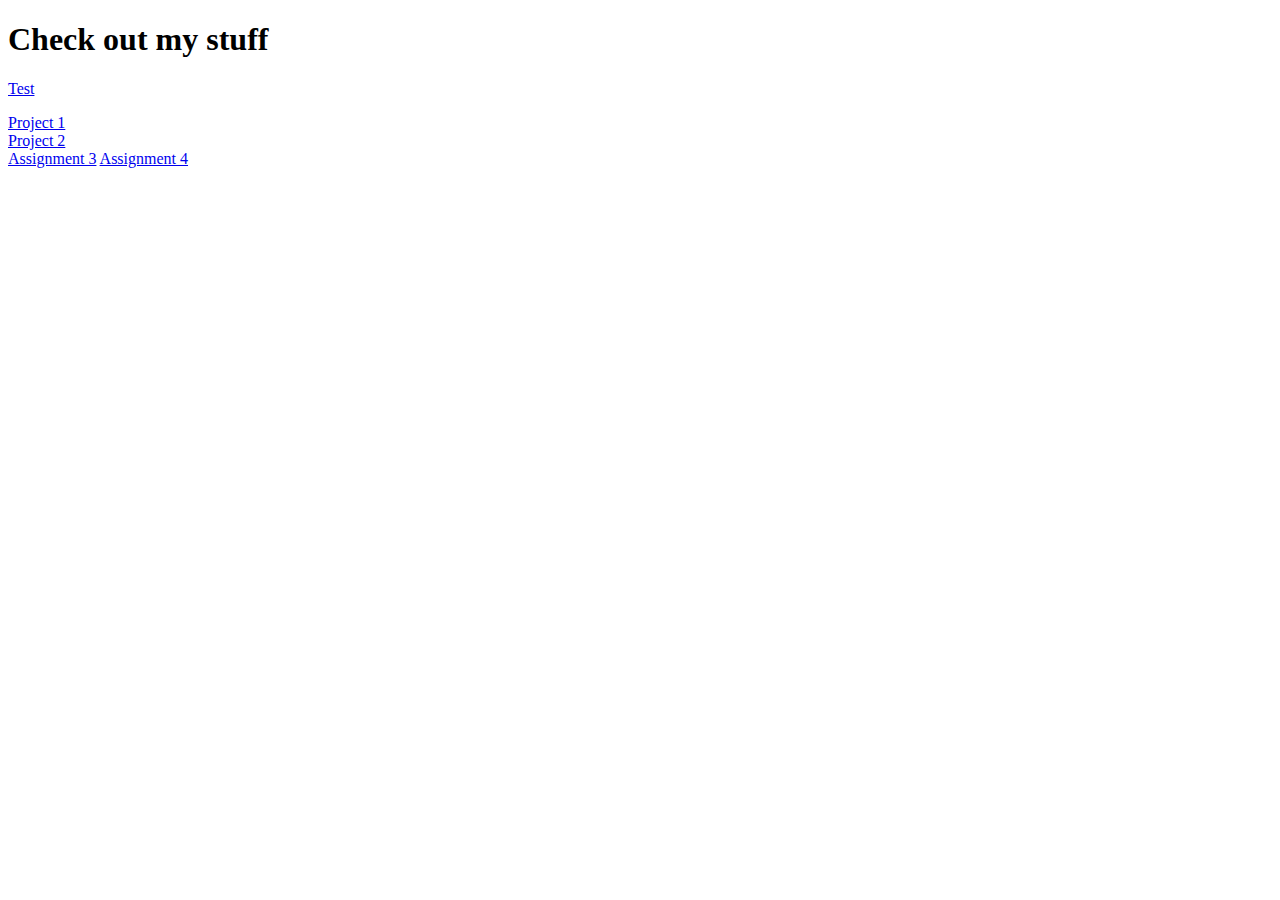
==== index.html @ d9174492 "added a directory change" ====
<!DOCTYPE html>
<html>
  <head>
    <title>My web-dev-hw index</title>
  </head>

  <body>
    <h1>Check out my stuff</h1>


    <p>

    </p>
  <a href="./test/MyFirstReadme.md">Test</a><br />
    <p>
      <a href="./project-1/index.html">Project 1</a><br />
      <a href="./project-2/index.html">Project 2</a><br />
  
      <a href="./assignment-3/index.html">Assignment 3</a>
      <a href="./assignment-4/index.html">Assignment 4</a>
    </p>
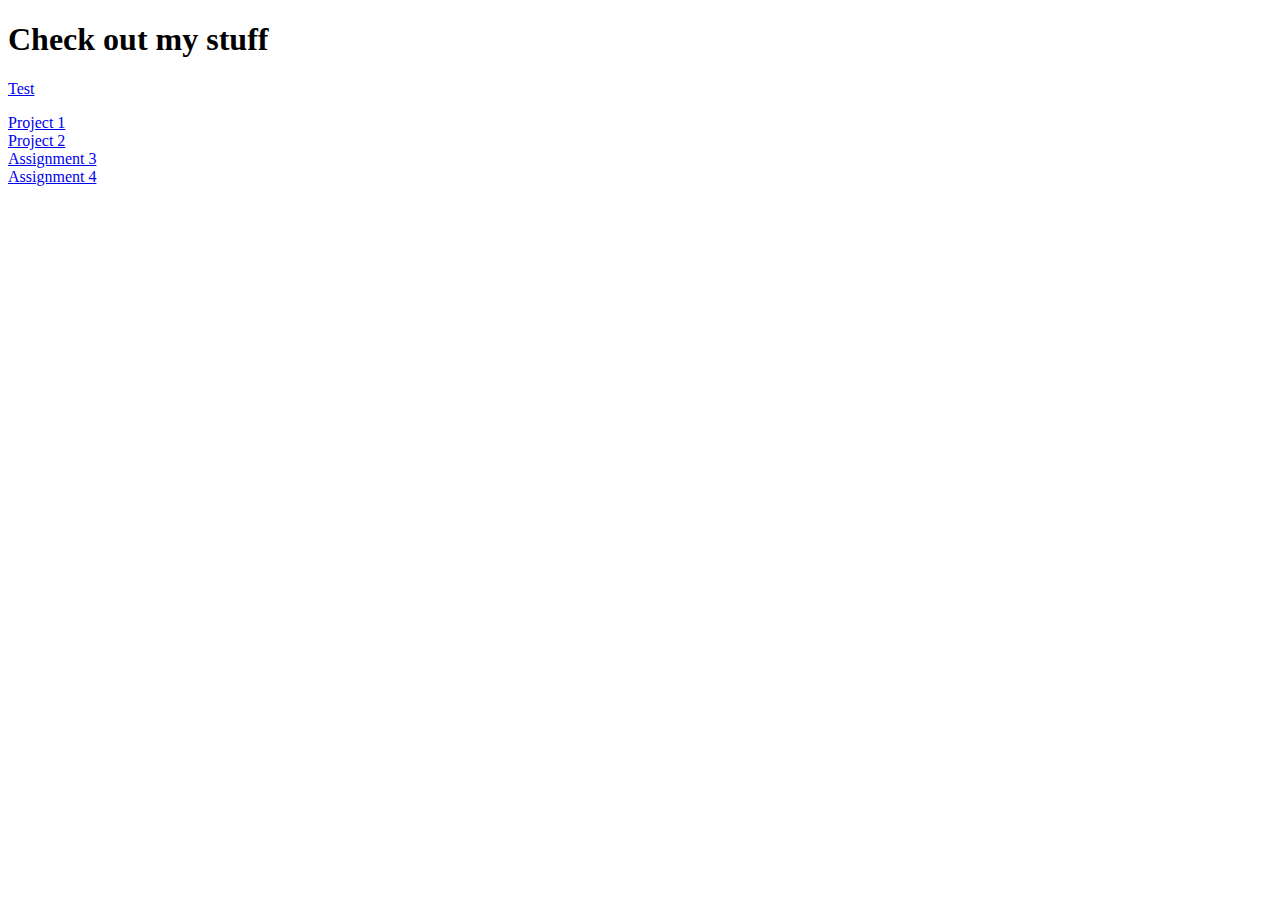
==== commit 6a4f6458: "testing image incorperation" ====
--- a/index.html
+++ b/index.html
@@ -15,7 +15,7 @@
     <p>
       <a href="./project-1/index.html">Project 1</a><br />
       <a href="./project-2/index.html">Project 2</a><br />
-  
-      <a href="./assignment-3/index.html">Assignment 3</a>
-      <a href="./assignment-4/index.html">Assignment 4</a>
+
+      <a href="./assignment-3/index.html">Assignment 3</a><br />
+      <a href="./assignment-4/index.html">Assignment 4</a><br />
     </p>
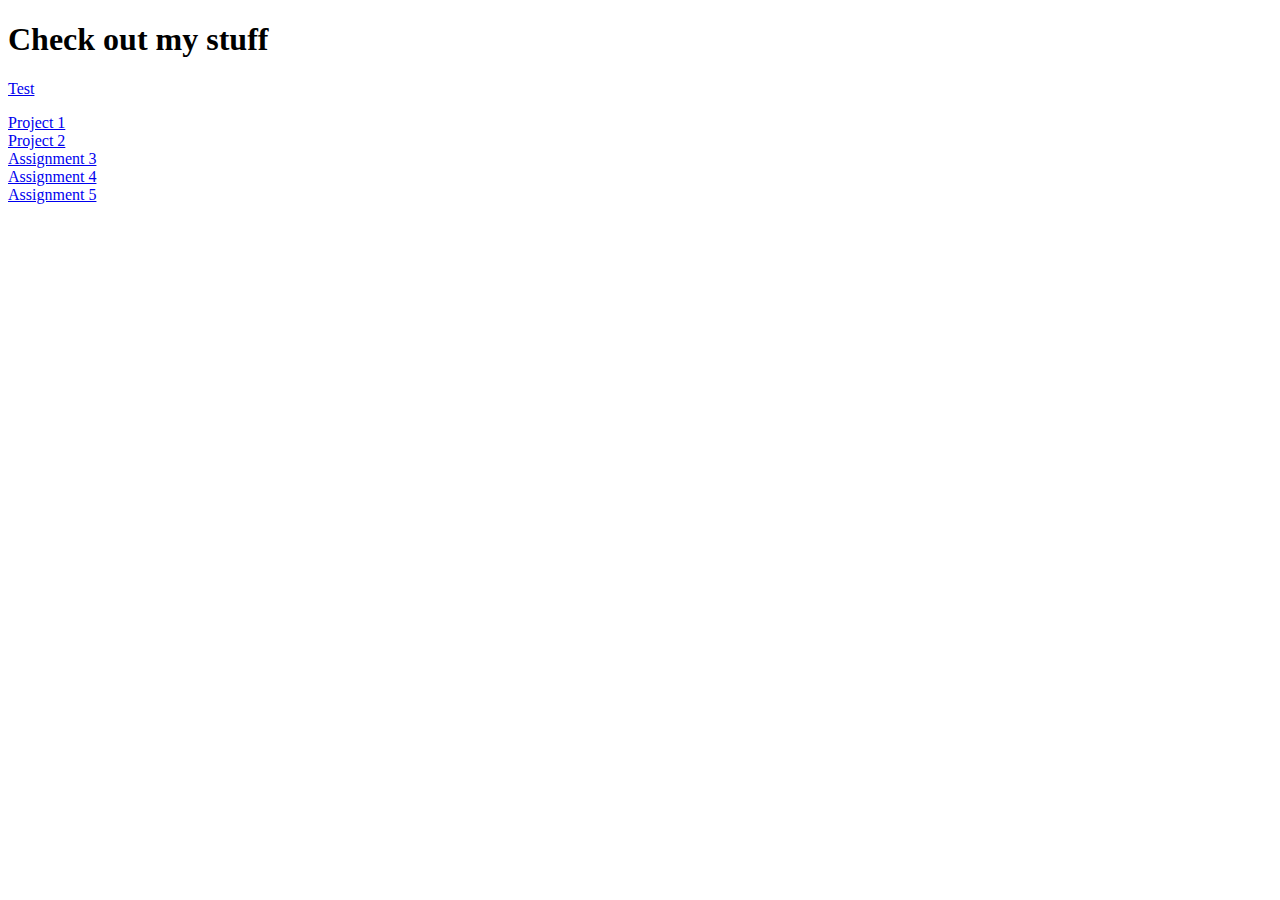
==== commit 3a2630d4: "added a path to assignment 5" ====
--- a/index.html
+++ b/index.html
@@ -18,4 +18,5 @@
 
       <a href="./assignment-3/index.html">Assignment 3</a><br />
       <a href="./assignment-4/index.html">Assignment 4</a><br />
+      <a href="./assignment-5/index.html">Assignment 5</a><br />
     </p>
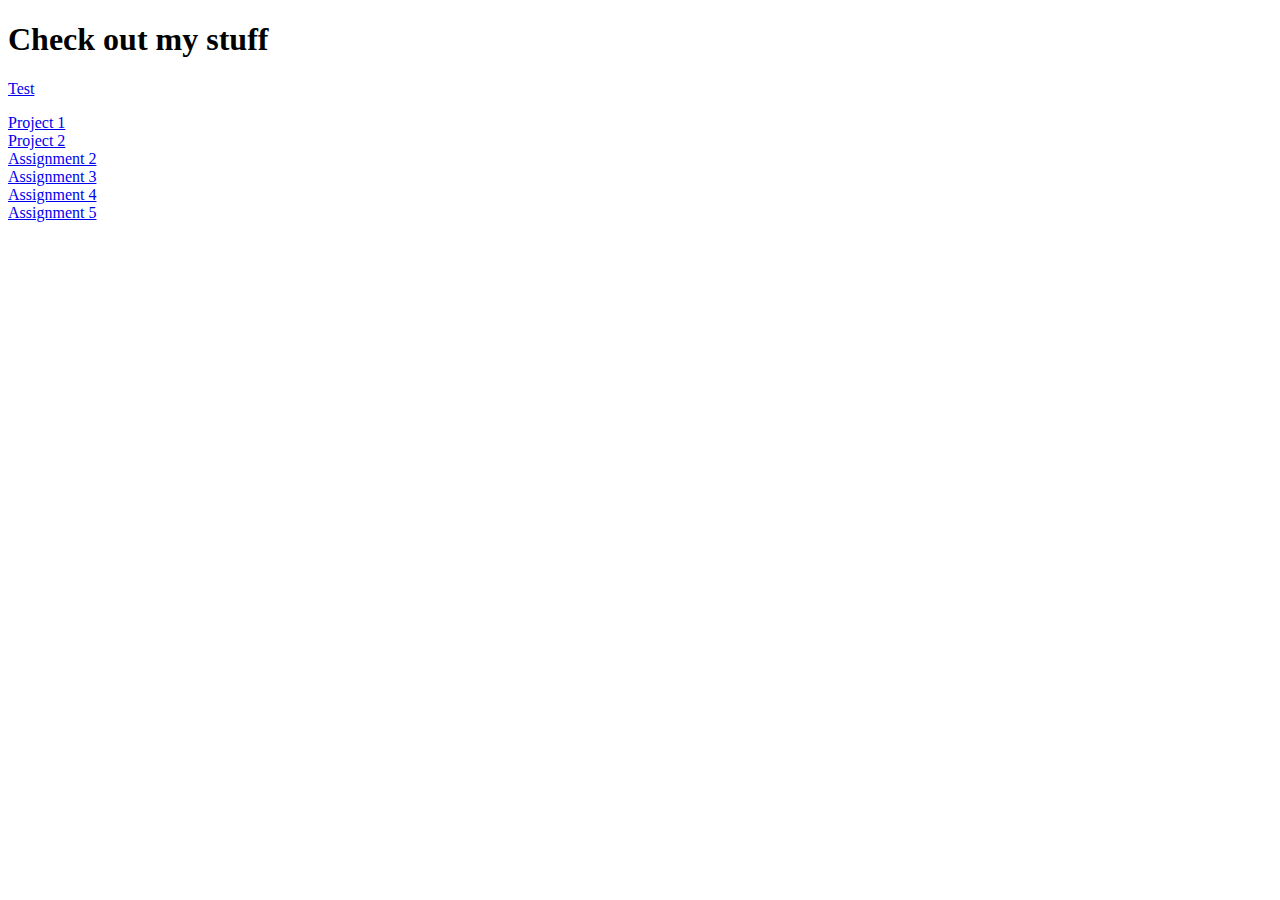
==== commit 4388467e: "Started project 2" ====
--- a/index.html
+++ b/index.html
@@ -14,9 +14,13 @@
   <a href="./test/MyFirstReadme.md">Test</a><br />
     <p>
       <a href="./project-1/index.html">Project 1</a><br />
+
       <a href="./project-2/index.html">Project 2</a><br />
 
+      <a href="./assignment-2/index.html">Assignment 2</a><br />
       <a href="./assignment-3/index.html">Assignment 3</a><br />
       <a href="./assignment-4/index.html">Assignment 4</a><br />
       <a href="./assignment-5/index.html">Assignment 5</a><br />
-    </p>
+
+    </body>
+  
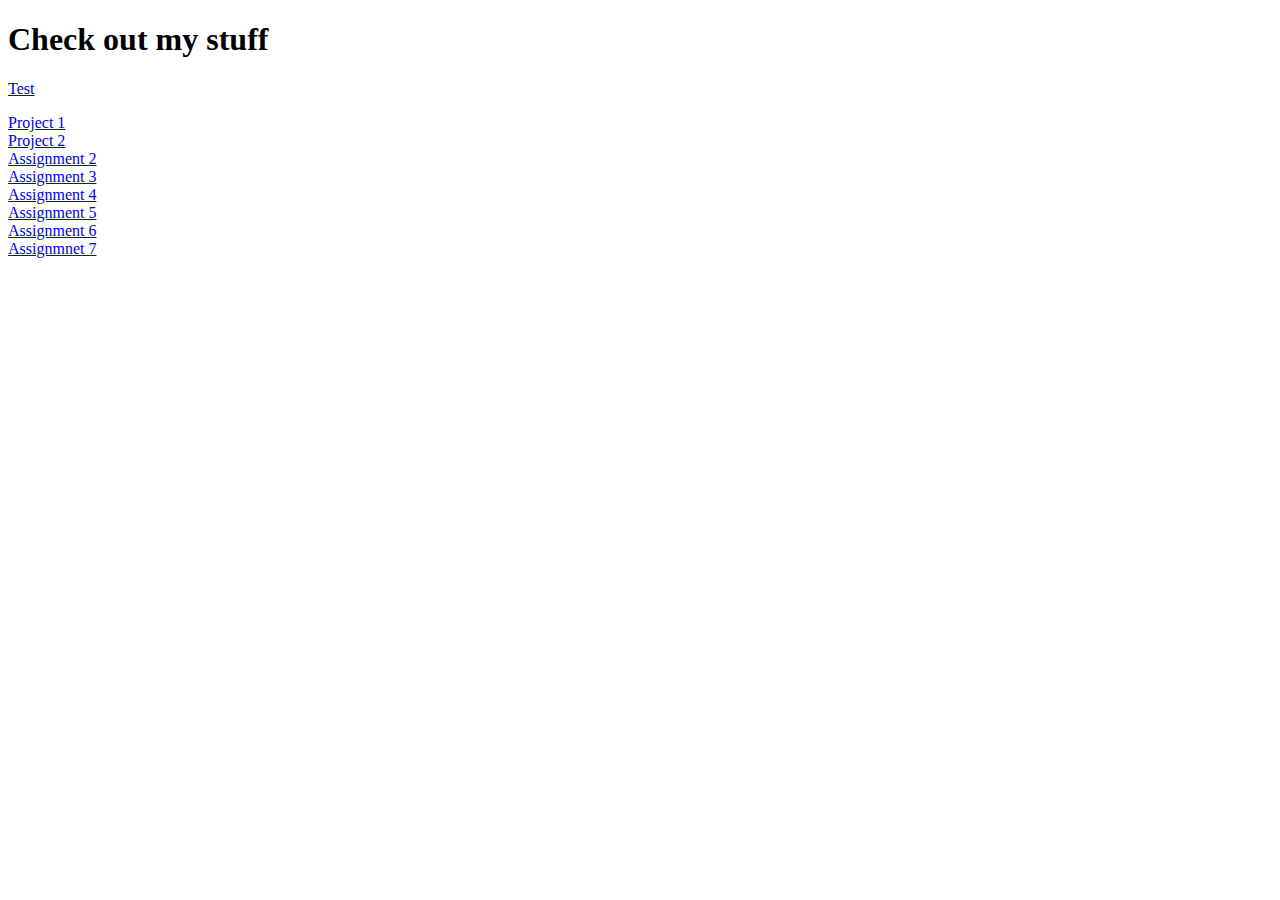
==== commit ed61fdad: "c" ====
--- a/index.html
+++ b/index.html
@@ -21,6 +21,6 @@
       <a href="./assignment-3/index.html">Assignment 3</a><br />
       <a href="./assignment-4/index.html">Assignment 4</a><br />
       <a href="./assignment-5/index.html">Assignment 5</a><br />
-
+      <a href="./assignment-6/index.html">Assignment 6</a><br />
+      <a href="./assignment-7/index.html">Assignmnet 7</a><br />
     </body>
-  
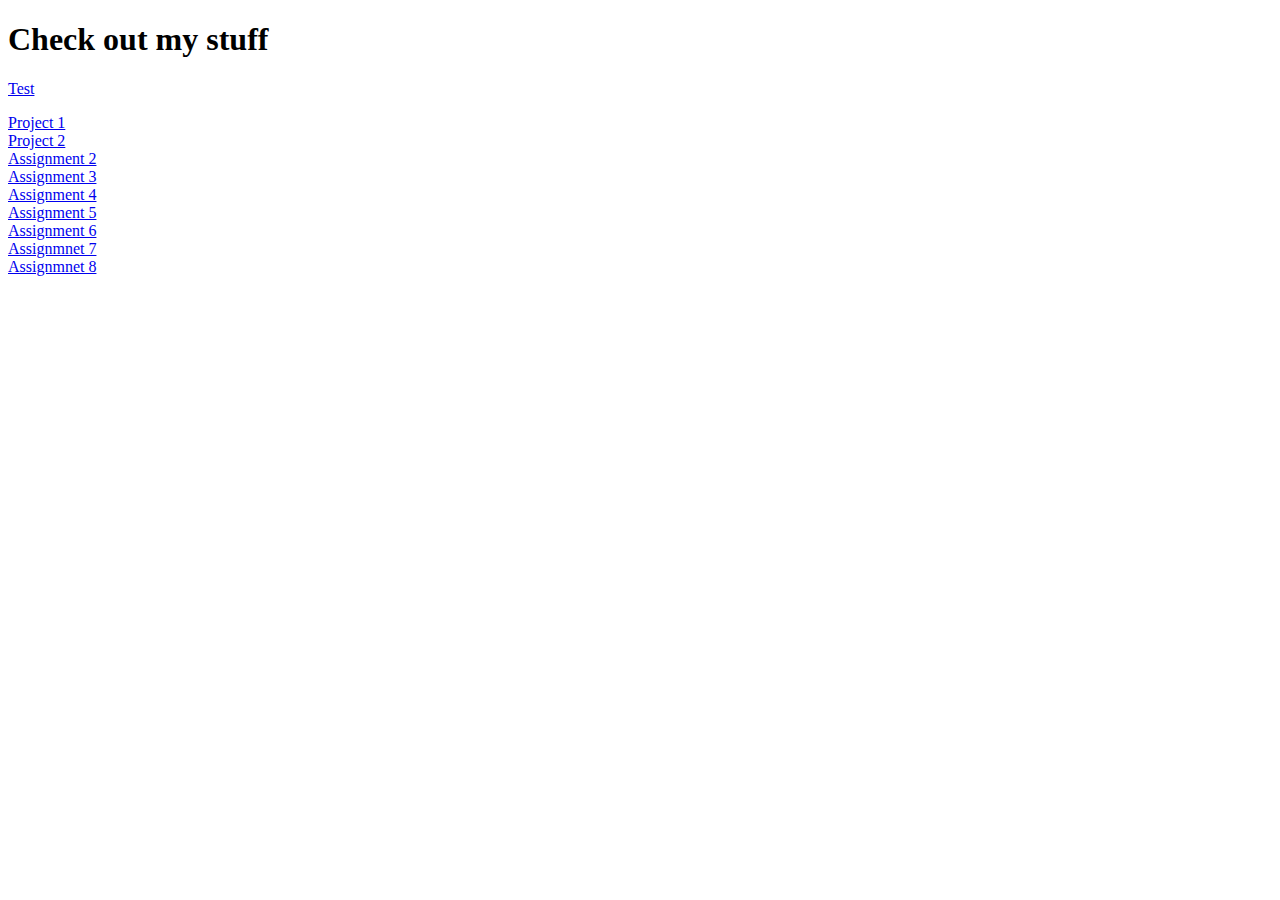
==== commit 6fe10a9b: "update" ====
--- a/index.html
+++ b/index.html
@@ -23,4 +23,5 @@
       <a href="./assignment-5/index.html">Assignment 5</a><br />
       <a href="./assignment-6/index.html">Assignment 6</a><br />
       <a href="./assignment-7/index.html">Assignmnet 7</a><br />
+      <a href="./assignment-8/index.html">Assignmnet 8</a><br />
     </body>
